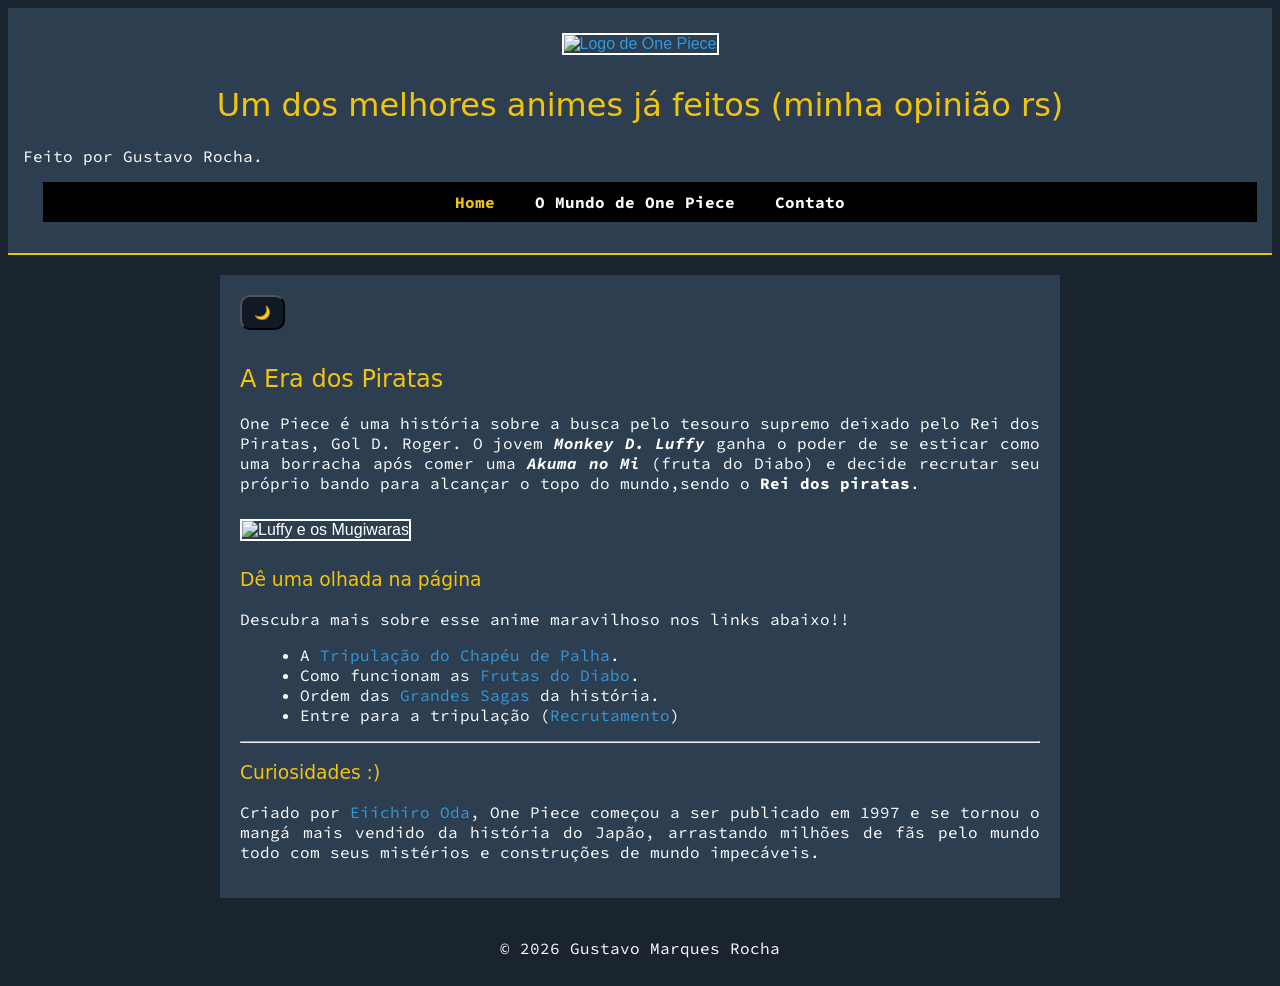
==== index.html @ 97bf2234 "Update index.html" ====
<!DOCTYPE html>
<html lang="pt-br">
<head>
    <meta charset="UTF-8">
    <meta name="viewport" content="width=device-width, initial-scale=1.0">
    <title>Home</title>
    <link rel="preconnect" href="https://fonts.googleapis.com">
    <link rel="preconnect" href="https://fonts.gstatic.com" crossorigin>
    <link href="https://fonts.googleapis.com/css2?family=Courier+Prime:ital,wght@0,400;0,700;1,400;1,700&family=Irish+Grover&family=Orbitron:wght@400..900&family=Playfair+Display:ital,wght@0,400..900;1,400..900&display=swap" rel="stylesheet">
    <link rel="preconnect" href="https://fonts.googleapis.com">
    <link rel="preconnect" href="https://fonts.gstatic.com" crossorigin>
    <link href="https://fonts.googleapis.com/css2?family=Courier+Prime:ital,wght@0,400;0,700;1,400;1,700&family=Irish+Grover&family=Orbitron:wght@400..900&family=Playfair+Display:ital,wght@0,400..900;1,400..900&family=Source+Code+Pro:ital,wght@0,200..900;1,200..900&display=swap" rel="stylesheet">
    <link rel="icon" type="image/png" href="../wikiOnePiece/imagens/house-regular-full.svg">
    <link rel="stylesheet" href="../folha_de_estilo.css">
</head>
<body>
    <header>
        <div class="logo-area">
            <a href="../wikiOnePiece/index.html"> <!--a imagem da logo e clicavel e sempre leva para a pagina inicial,a home-->
            <img src="../wikiOnePiece/imagens/oneLogo.png" height="75" alt="Logo de One Piece">
            </a>
            <h1>Um dos melhores animes já feitos (minha opinião rs)</h1>
            <div class="paragrafo"> <!--tive que criar uma div exclusiva para esse paragrafo por conta da mudança de temas,ou seja,pra apenas esse parágrafo continuar em branco quando o tema mudar e os outros não-->
             <p>Feito por Gustavo Rocha.</p>
            </div >
        </div>
            <ul class="menu-principal"> <!--O menu em si-->
                <li><a href="../wikiOnePiece/index.html" class="active">Home</a></li> <!--marcamos em active o home porque é a pagina que estamos atualmente-->
                <li> <!--a outra seção,no caso "o mundo de one piece"-->
                    <span class="sublista-titulo">O Mundo de One Piece</span>
                    <ul class="sublista"> <!--o submenu com as outras paginas logo abaixo-->
                        <li><a href="../wikiOnePiece/paginas/mugiwaras.html">Os Mugiwaras</a></li>
                        <li><a href="../wikiOnePiece/paginas/akuma.html">Akuma no Mi</a></li>
                        <li><a href="../wikiOnePiece/paginas/sagas.html">Sagas e Arcos</a></li>
                        <li><a href="../wikiOnePiece/paginas/recrutamento.html">Recrutamento</a></li>
                    </ul>
                </li>
                <!--a ultima seção,a de contato-->
                <li><a href="../wikiOnePiece/paginas/ct.html">Contato</a></li>
            </ul>
    </header>
    <main>
        <button id="botao-tema"> <!--a criacao de um botao que muda o tema da pagina,ou modo claro ou escuro-->
            <span id="icone-tema">🌙</span></button>
        <section id="introducao">
            <h2>A Era dos Piratas</h2>
            <p>One Piece é uma história sobre a busca pelo tesouro supremo deixado pelo Rei dos Piratas, Gol D. Roger. O jovem <strong><i>Monkey D. Luffy</i></strong> ganha o poder de se esticar como uma borracha após comer uma <strong><i>Akuma no Mi</i></strong> (fruta do Diabo) e decide recrutar seu próprio bando para alcançar o topo do mundo,sendo o <strong>Rei dos piratas</strong>.</p>
            <div class="banner-container">
                <img src="../wikiOnePiece/imagens/one-piece_capa.jpg" alt="Luffy e os Mugiwaras" height="190" class="banner">
            </div>
        </section>
            <h3>Dê uma olhada na página</h3> <!--links das paginas-->
            <p>Descubra mais sobre esse anime maravilhoso nos links abaixo!!</p>
            <ul>
                <li>A <a href="../wikiOnePiece/paginas/mugiwaras.html">Tripulação do Chapéu de Palha</a>.</li>
                <li>Como funcionam as <a href="../wikiOnePiece/paginas/akuma.html">Frutas do Diabo</a>.</li>
                <li>Ordem das <a href="../paginas/sagas.html">Grandes Sagas</a> da história.</li>
                <li>Entre para a tripulação (<a href="../wikiOnePiece/paginas/recrutamento.html">Recrutamento</a>)</li>
            </ul>
        <hr>

        <section id="curiosidades">
            <h3>Curiosidades :)</h3>
            <p>Criado por <a target="_blank" href="https://www.google.com/search?q=eiichiro+oda+one+piece&sca_esv=cd56e7bb8d58966a&rlz=1C1DVJR_pt-BRBR833BR833&sxsrf=ANbL-n7jh3jAmT3E_zbvhUjyfwZvpwYtJg%3A1779083002731&ei=-qYKavmwLMbR1sQP5NG92Qw&biw=1366&bih=607&oq=eiioda+one+piece&gs_lp=[base64]&sclient=gws-wiz-serp">Eiichiro Oda</a>, One Piece começou a ser publicado em 1997 e se tornou o mangá mais vendido da história do Japão, arrastando milhões de fãs pelo mundo todo com seus mistérios e construções de mundo impecáveis.</p>
        </section>
    </main>

    <footer>
        <p>&copy 2026 Gustavo Marques Rocha</p>
    </footer>
 <script src="../wikiOnePiece/paginas/one.js"></script>
</body>
</html>
---- folha_de_estilo.css ----
body {
    background-color: #1a242f;
    color: #ffffff; 
    font-family: sans-serif;
}

main {
    width: 800px;
    margin: 20px auto;
    padding: 20px;
    background-color: #2c3e50;
}

h1, h2, h3 {
    color: #f1c40f;
    font-family: "Irish Grover", system-ui;
    font-weight: 350;
}

p {
    text-align: justify; 
    font-family: "Source Code Pro", monospace;
}

a {
    color: #3498db;
    text-decoration: none;
}

a:hover {
    color: #f1c40f;
    text-decoration: none;
}

header {
    text-align: center;
    background-color: #2c3e50;
    padding: 15px;
    border-bottom: 2px solid #f1c40f; 
}

.menu-principal {
    list-style: none;
    background-color: #000000;
    padding: 10px;
}

.menu-principal > li {
    display: inline-block;
    position: relative;
    padding: 0 15px;
}

.menu-principal a, .sublista-titulo {
    color: #ffffff;
    font-weight: bold;
}

.menu-principal a.active {
    color: #f1c40f;
}

.sublista {
    display: none; 
    position: absolute;
    background-color: #222222;
    list-style: none;
    width: 150px;
    padding: 5px;
    text-align: left;
}

.sublista li {
    padding: 5px 0;
}

.menu-principal > li:hover .sublista {
    display: block; 
}

img {
    border: 2px solid #ffffff;
    margin: 10px 0;
}

ul, ol, dl {
    margin-left: 20px;
    font-family: "Source Code Pro", monospace;
}

dt {
    font-weight: bold;
    color: #ebbc00;
    margin-top: 10px;
}

dd {
    margin-left: 15px;
    margin-bottom: 15px;
}

footer {
    width: 100%;
    padding: 20px 0;
    margin-top: 20px;
}

footer p {
    text-align: center !important;
    margin: 0 auto;
}

body.modo-claro {
    background-color: #f4f6f9;
    color: #000000;
}
body.modo-claro h2,
body.modo-claro h3{
    color: #967904;
}

body.modo-claro main {
    background-color: #dbd5d5;
    box-shadow:  0 0 10px rgba(0,0,0,0.1);
}
body.modo-claro .paragrafo{
 color: #ffffff;
}

#botao-tema {
    padding: 8px 12px;
    background-color: #0f1a25;
    border-radius: 10px;
    cursor: pointer;
    font-weight: bold;
    margin-bottom: 15px;
}
#form-pirata{
    display: flex;
    flex-direction: column;
    align-items: center;
}
#form-pirata input,
#form-pirata select{
    width: 80%;
    max-width: 400px;
    box-sizing: border-box;
    padding: 10px;
}
#recrutamento h2,
#recrutamento h3 {
text-align: center;
}
#listaTripulacao {
    list-style-position: inside;
    text-align: center;
    padding: 0;
}
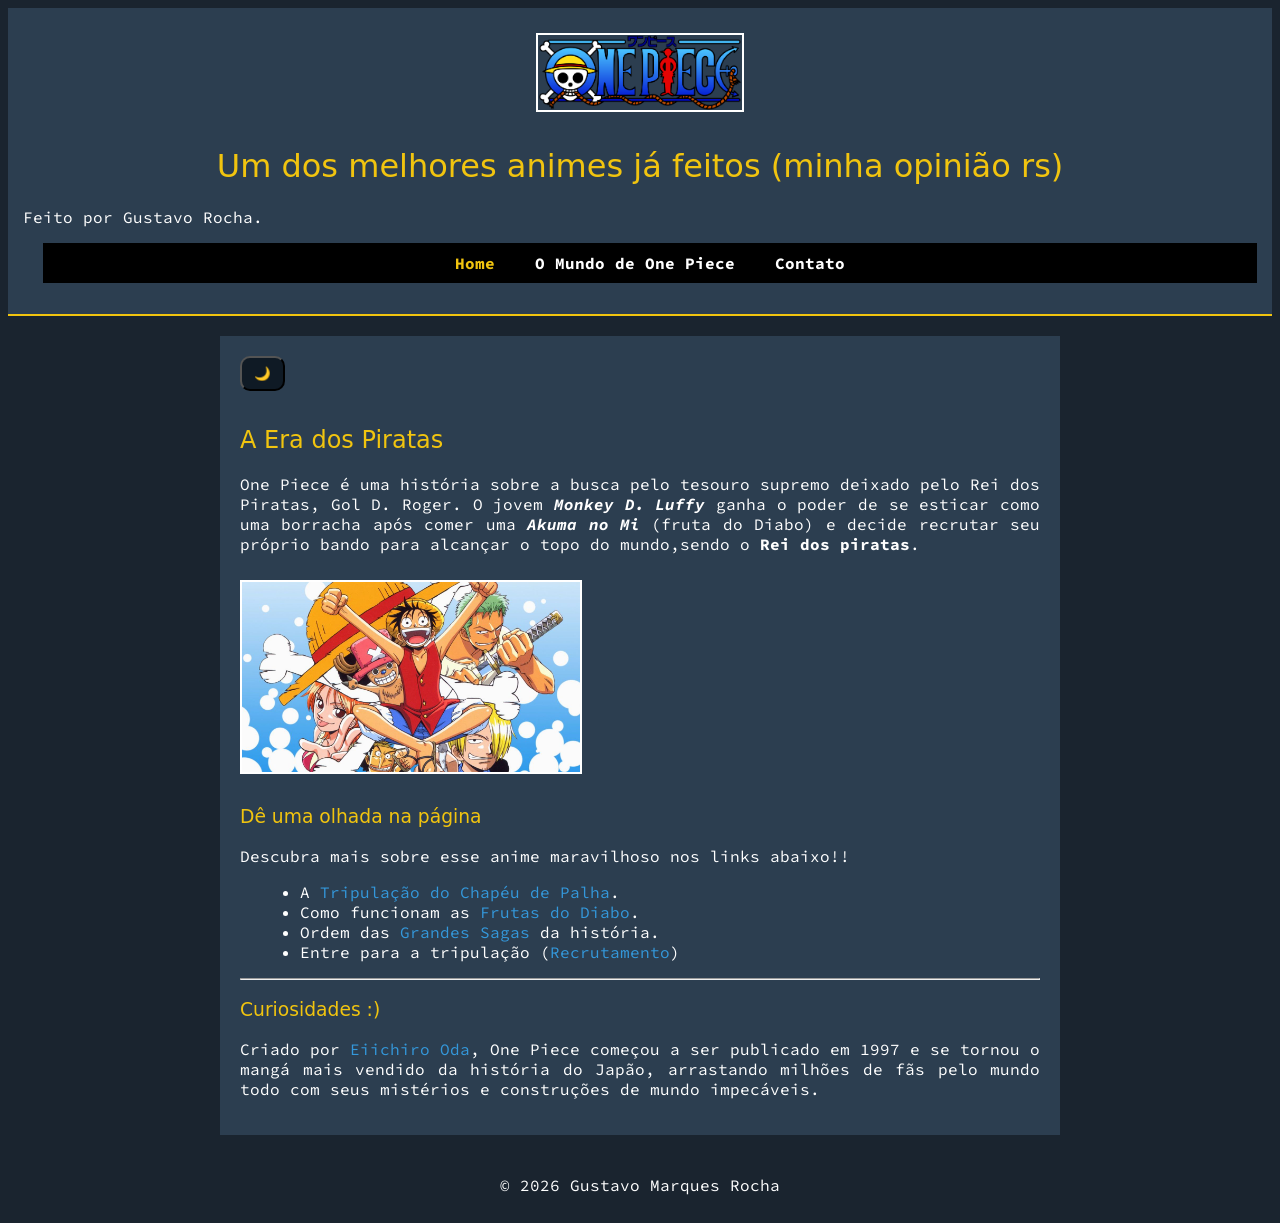
==== commit 9511dfdd: "Update index.html" ====
--- a/index.html
+++ b/index.html
@@ -11,13 +11,13 @@
     <link rel="preconnect" href="https://fonts.gstatic.com" crossorigin>
     <link href="https://fonts.googleapis.com/css2?family=Courier+Prime:ital,wght@0,400;0,700;1,400;1,700&family=Irish+Grover&family=Orbitron:wght@400..900&family=Playfair+Display:ital,wght@0,400..900;1,400..900&family=Source+Code+Pro:ital,wght@0,200..900;1,200..900&display=swap" rel="stylesheet">
     <link rel="icon" type="image/png" href="../wikiOnePiece/imagens/house-regular-full.svg">
-    <link rel="stylesheet" href="../folha_de_estilo.css">
+    <link rel="stylesheet" href="folha_de_estilo.css">
 </head>
 <body>
     <header>
         <div class="logo-area">
-            <a href="../wikiOnePiece/index.html"> <!--a imagem da logo e clicavel e sempre leva para a pagina inicial,a home-->
-            <img src="../wikiOnePiece/imagens/oneLogo.png" height="75" alt="Logo de One Piece">
+            <a href="index.html"> <!--a imagem da logo e clicavel e sempre leva para a pagina inicial,a home-->
+            <img src="../imagens/oneLogo.png" height="75" alt="Logo de One Piece">
             </a>
             <h1>Um dos melhores animes já feitos (minha opinião rs)</h1>
             <div class="paragrafo"> <!--tive que criar uma div exclusiva para esse paragrafo por conta da mudança de temas,ou seja,pra apenas esse parágrafo continuar em branco quando o tema mudar e os outros não-->
@@ -25,14 +25,14 @@
             </div >
         </div>
             <ul class="menu-principal"> <!--O menu em si-->
-                <li><a href="../wikiOnePiece/index.html" class="active">Home</a></li> <!--marcamos em active o home porque é a pagina que estamos atualmente-->
+                <li><a href="index.html" class="active">Home</a></li> <!--marcamos em active o home porque é a pagina que estamos atualmente-->
                 <li> <!--a outra seção,no caso "o mundo de one piece"-->
                     <span class="sublista-titulo">O Mundo de One Piece</span>
                     <ul class="sublista"> <!--o submenu com as outras paginas logo abaixo-->
-                        <li><a href="../wikiOnePiece/paginas/mugiwaras.html">Os Mugiwaras</a></li>
-                        <li><a href="../wikiOnePiece/paginas/akuma.html">Akuma no Mi</a></li>
-                        <li><a href="../wikiOnePiece/paginas/sagas.html">Sagas e Arcos</a></li>
-                        <li><a href="../wikiOnePiece/paginas/recrutamento.html">Recrutamento</a></li>
+                        <li><a href="../paginas/mugiwaras.html">Os Mugiwaras</a></li>
+                        <li><a href="../paginas/akuma.html">Akuma no Mi</a></li>
+                        <li><a href="../paginas/sagas.html">Sagas e Arcos</a></li>
+                        <li><a href="../paginas/recrutamento.html">Recrutamento</a></li>
                     </ul>
                 </li>
                 <!--a ultima seção,a de contato-->
@@ -46,13 +46,13 @@
             <h2>A Era dos Piratas</h2>
             <p>One Piece é uma história sobre a busca pelo tesouro supremo deixado pelo Rei dos Piratas, Gol D. Roger. O jovem <strong><i>Monkey D. Luffy</i></strong> ganha o poder de se esticar como uma borracha após comer uma <strong><i>Akuma no Mi</i></strong> (fruta do Diabo) e decide recrutar seu próprio bando para alcançar o topo do mundo,sendo o <strong>Rei dos piratas</strong>.</p>
             <div class="banner-container">
-                <img src="../wikiOnePiece/imagens/one-piece_capa.jpg" alt="Luffy e os Mugiwaras" height="190" class="banner">
+                <img src="../imagens/one-piece_capa.jpg" alt="Luffy e os Mugiwaras" height="190" class="banner">
             </div>
         </section>
             <h3>Dê uma olhada na página</h3> <!--links das paginas-->
             <p>Descubra mais sobre esse anime maravilhoso nos links abaixo!!</p>
             <ul>
-                <li>A <a href="../wikiOnePiece/paginas/mugiwaras.html">Tripulação do Chapéu de Palha</a>.</li>
+                <li>A <a href="../paginas/mugiwaras.html">Tripulação do Chapéu de Palha</a>.</li>
                 <li>Como funcionam as <a href="../wikiOnePiece/paginas/akuma.html">Frutas do Diabo</a>.</li>
                 <li>Ordem das <a href="../paginas/sagas.html">Grandes Sagas</a> da história.</li>
                 <li>Entre para a tripulação (<a href="../wikiOnePiece/paginas/recrutamento.html">Recrutamento</a>)</li>
